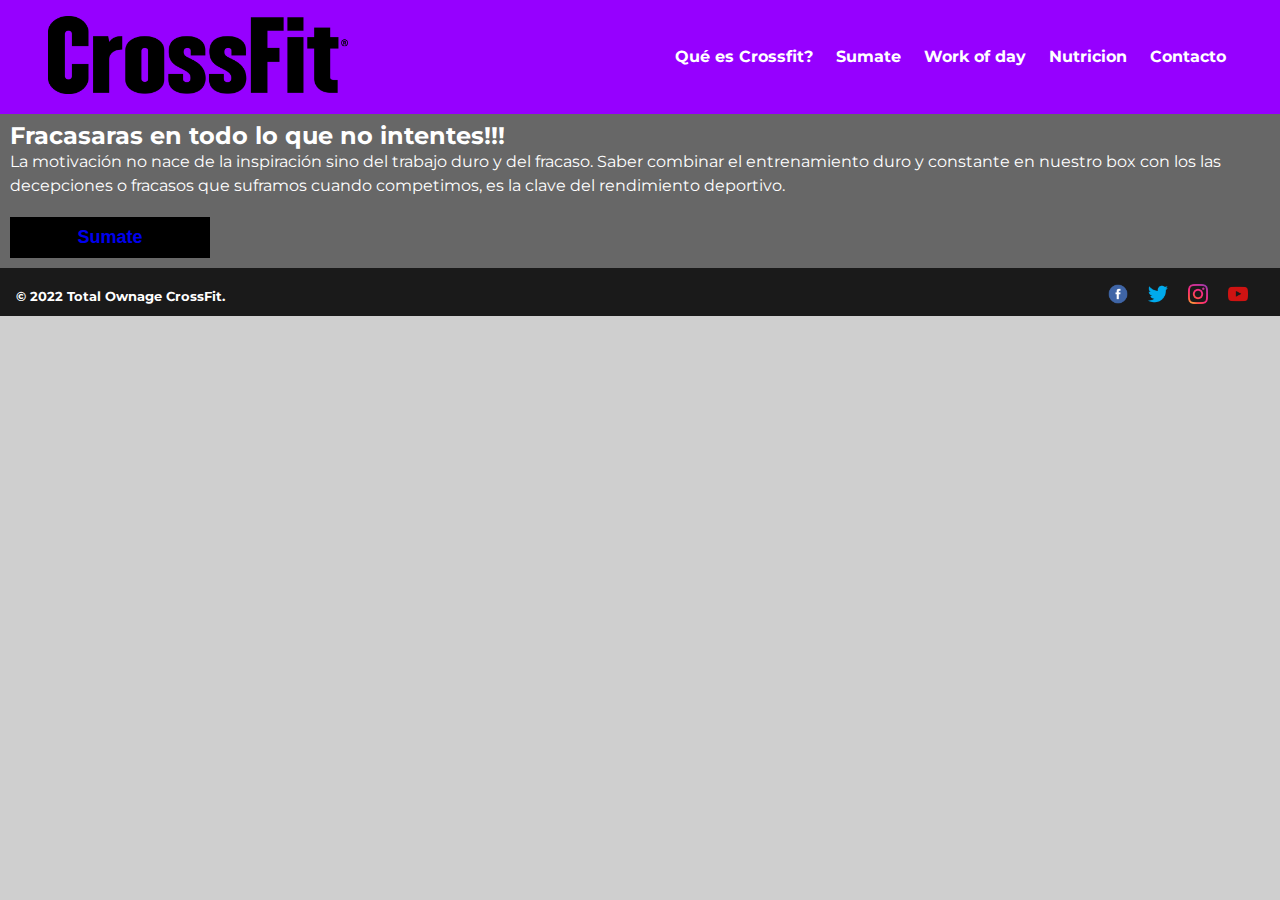
==== index.html @ 330c42ff "Primera version responsive" ====
<!DOCTYPE html>
<html lang="en">
<head>
    <meta charset="UTF-8"/>
    <meta http-equiv="X-UA-Compatible" content="IE=edge"/>
    <meta name="viewport" content="width=device-width, initial-scale=1.0"/>
    <title>Total Ownage - Crossfit</title>
    <link rel="shortcut icon" href="./images/favicon.png"/>
    <link rel="preconnect" href="https://fonts.googleapis.com"/>
    <link rel="preconnect" href="https://fonts.gstatic.com" crossorigin/>
    <link href="https://fonts.googleapis.com/css2?family=Bangers&family=Montserrat:wght@400;700&display=swap" rel="stylesheet"/>
    <link rel="stylesheet" href="./css/style.css"/>
</head>
<body>
    <!-- Comienzo de la cabecera del sitio -->    
    <header class="header">
        <div class= "header__content"> 
            <a href="./index.html"> <img src="./images/crossfit.png" alt="logo" width="300" height="78"></a>
            <nav>
                <ul class="content__nav">
                    <li><a href="./pages/info.html" class="nav__enlace">Qué es Crossfit?</a></li>
                    <li><a href="./pages/sumate.html" class="nav__enlace">Sumate</a></li>
                    <li><a href="./pages/wod.html" class="nav__enlace">Work of day</a></li>
                    <li><a href="./pages/nutricion.html" class="nav__enlace">Nutricion</a></li>
                    <li><a href="./pages/contacto.html" class="nav__enlace">Contacto</a></li>
                </ul>
            </nav>
        </div>
    </header>
    <!-- Comienzo del cuerpo del sitio -->     
    <main class="main">
        <section class="index">
            <article>
                <video autoplay muted loop class="index__video">
                    <source src="./images/fraser_focus.webm" type="video/webm">
                </video>
            </article>
            <article class="index__text">
                <h2>Fracasaras en todo lo que no intentes!!!</h2>
                <p>La motivación no nace de la inspiración sino del trabajo duro y del fracaso. Saber combinar el entrenamiento duro y constante en nuestro box con los las decepciones o fracasos que suframos cuando competimos, es la clave del rendimiento deportivo.</p>
                <br/>
                <button class="index__text--boton"><a href="./pages/sumate.html">Sumate</a></button>
            </article>
        </section>
    </main>
    <!-- Comienzo del pie de sitio -->    
    <footer class="footer">
        <section class="footer__redes"> 
            <h5>© 2022 Total Ownage CrossFit.</h5>
            <div>
                <a href="https://www.facebook.com/crossfit">
                <img src="./images/facebook.png" width="20" height="20" alt="facebook" class="redes__icons"/></a>
                <a href="https://twitter.com/CrossFit">
                <img src="./images/twitter.png" width="20" height="20" alt="twitter" class="redes__icons"/></a>
                <a href="https://www.instagram.com/crossfit/">
                <img src="./images/instagram.png" width="20" height="20" alt="instagram" class="redes__icons"/></a>
                <a href="https://www.youtube.com/channel/UCtcQ6TPwXAYgZ1Mcl3M1vng">
                <img src="./images/youtube.png" width="20" height="20" alt="youtube" class="redes__icons"/></a>
            </div>
        </section>
    </footer>
</body>
</html>
---- css/style.css ----
* {
    padding: 0;
    margin: 0;
    box-sizing: border-box;
}

html {
    font-family: 'Bangers', cursive;
    font-family: 'Montserrat', sans-serif;
    scroll-behavior: smooth;
}

body {
    background-color: #cfcfcf;
    display: grid;
    grid-template-areas:
    'header header header'
    'main main main'
    'footer footer footer';
}

a {
    text-decoration: none;
}

p {
    line-height: 1.5;
}

ul {
    list-style-type: none;
}

h1 {
    font-size: 2.5rem;
    text-align: center;
    color: #1a1a1a;
}

.header {
    grid-area: header;
    background-color: #9600ff; 
    padding: 1rem 3rem;
    position: sticky;
    top: 0;
    z-index: 1;
}

.header__content {
    display: flex;
    justify-content: space-between;
    align-items: center;
    justify-items: center;
}

.content__nav {
    display: flex;
    gap: 10px;
}

.nav__enlace {
    color: #fff;
    font-weight: bold;
    padding: 0.4rem;
}

.nav__enlace:hover {
    background: #00ff00;
    color: #1a1a1a;
    transition: color 0.4s ease;
}

.main {
    grid-area: main;
}

.footer {
    grid-area: footer;
    background-color: #1a1a1a;
    color: #fff;
    height: 3rem;
    padding: 1rem;
}

.footer__redes {
    display: flex;
    justify-content: space-between;
    align-items: center;
}

.redes__icons {
    margin-right: 1rem;
}

/* index.html */
.index {
    display: flex;
    justify-content: center;
    position: relative;
}

.index__video {
    width: auto;
    max-width: auto;
    height: auto;
}

.index__text {
    position: absolute;
    bottom: 0;
    background: rgba(0, 0, 0, 0.5);
    color: #fff;
    width: 100%;
    padding: 10px;
}

.index__text--boton {
    width: 200px;
    font-size: 18px;
    font-weight: bold;
    padding: 10px;
    border: none;
    background: #000;
}

.index__text--boton:hover {
    background: #ddd;
    color: #000;
}

/* sumate.html */
.sumate {
    width: auto;
    max-width: auto;
    height: auto;
    background-image: url(../images/snatch.jpg);
    background-size: cover;
    padding: 10rem 5rem;
    display: flex;
    justify-content: center;
}

.sumate__box {
    max-width: 700px;
    width: 100%;
    color: #1a1a1a;
    font-weight: bold;
    font-size: medium;
    text-align: center;
    background-color: #cfcfcf;
    opacity: 0.8;
    border: 2px solid #9600ff; 
    border-radius: 2rem;
}

.box__title {
    font-size: 25px;
    font-weight: bold;
    padding: 1rem;
}

.box__form {
    width: 50%;
    background: #afafaf;
    padding: 5px;
    border-radius: 4px;
    margin-bottom: 10px;
    border: 1px solid #9600ff;
    font-size: 18px;
}

.box__contanos {
    width: 70%;
    height: 200px;
    padding: 12px 20px;
    box-sizing: border-box;
    border: 2px solid #9600ff;
    border-radius: 10px;
    background-color: #afafaf;
    font-size: 16px;
    resize: none;
}

.box__boton {
    width: 20%;
    border: none;
    border-radius: 6px;
    padding: 12px;
    font-size: 14px;
    font-weight: bold;
    cursor: pointer;
    margin: 1rem;
}

.box__boton:hover {
    background-color: #00ff00;
    box-shadow: 0 0.1rem 0.4rem rgba(0, 0, 0, 0.4);
}

/* contacto.html */
.contacto {
    width: auto;
    max-width: auto;
    height: auto;
    background-image: url(../images/mybox.jpg);
    background-size: cover;
    background-repeat: no-repeat;
    padding: 10rem 5rem;
    display: flex;
    justify-content: center;
}

.contacto__box {
    max-width: 700px;
    width: 100%;
    color: #1a1a1a;
    font-weight: bold;
    font-size: medium;
    text-align: center;
    background-color: #cfcfcf;
    opacity: 0.8;
    border: 2px solid #9600ff; 
    border-radius: 2rem;
}

.contacto__coments {
    width: 70%;
    height: 200px;
    padding: 12px 20px;
    box-sizing: border-box;
    border: 2px solid #9600ff;
    border-radius: 10px;
    background-color: #afafaf;
    font-size: 16px;
    resize: none;
}

.contacto__boton {
    width: 20%;
    border: none;
    border-radius: 6px;
    padding: 12px;
    font-size: 14px;
    font-weight: bold;
    cursor: pointer;
    margin: 1rem;
}

.contacto__boton:hover {
    background-color: #00ff00;
    box-shadow: 0 0.1rem 0.4rem rgba(0, 0, 0, 0.4);
}

/* wod.html */
.wod__table {
    width: 50%;
    border-collapse: collapse;
    margin: 0 auto;
    border: 2px solid black;
}

.wod__table th, td {
    border: solid 1px #eee;
    padding: 5px;
    text-align: center
}

.wod__table th {
    background-color: #00ff00;
    color: #eee;
}

.wod__table tr:nth-child(even){
    background-color: #eee;
}

.wod__table tr:hover {
    background-color: #aaa;
    cursor: pointer;
}

.wod__table td a:link {
    text-decoration: none;
    color: #1a1a1a;
}

.wod__table td a:visited {
    color: #1a1a1a;
}

.wod__table td a:hover {
    color: #00ff00;
    transition: color 0.4s ease;
}

.wod__table td a:active {
    color: #9600ff; 
    background-color: #00ff00;
    font-weight: bold;
}

.wod__container {
    margin: 1rem 0rem;
    display: grid;
    grid-template-columns: repeat(2, 1fr);
    align-items: center;
    justify-items: center;
    gap: 10px;
}

.container__ejercicio {
    width: 660px;
    transition: box-shadow 0.3s ease;
    background-color: #eee;
    color: #1a1a1a;
    font-size: large;
    font-weight: bold;
    text-align: center;
    border-radius: 1rem;
    cursor: pointer;
}

.container__ejercicio:hover {
    box-shadow: 0 0.1rem 0.4rem rgba(0, 0, 0, 0.4);
}

/* info.html */
.info__content {
    display: grid;
    grid-template-columns: repeat(2, 1fr);
    align-items: center;
    justify-items: center;
    margin: 1rem 0rem;
}

.info__content--text {
    margin: 1rem;
    padding: 1rem;
    border: 2px solid #9600ff;
    border-radius: 20px;
    align-content: center;
    background-color: #afafaf;
}

/* nutricion.html */
.nutricion__content {
    display: grid;
    grid-template-columns: repeat(3, 1fr);
    align-items: center;
    justify-items: center;
    margin: 1rem 0rem;
}

.nutricion__content--text {
    margin: 1rem;
    padding: 1rem;
    border: 2px solid #9600ff;
    border-radius: 20px;
    background-color: #afafaf;
}

/* Responsive */

@media (max-width: 1440px) {
    .index__video {
        max-width: 1440px;
    }

    .nutricion__content {
        grid-template-columns: repeat(1, 1fr);
    }

}

@media (max-width: 768px) {
    ul {
        list-style-type: disc;
    }

    .content__nav {
        display: contents;
    }

    .nav__enlace {
        padding: 1px;
    }

    .nav__enlace:hover {
        padding: 1px;
    }

    .index__video {
        max-width: 768px;
    }

    .index__text {
        display: grid;
        grid-template-columns: repeat(1, 1fr);
        align-items: center;
        justify-items: center;
    }

    .index__text h2 {
        font-size: 1.3rem;
    }

    .index__text--boton {
        width: 150px;
        font-size: 15px;
    }

    .wod__container {
        grid-template-columns: repeat(1, 1fr);
    }

    .info__content {
        grid-template-columns: repeat(1, 1fr);
    }  
}

@media (max-width: 425px) {
    h1 {
        font-size: 1.5rem;
    }

    .header__content {
        display: grid;
        grid-template-columns: repeat(2, 1fr);
        align-items: center;
        justify-items: center;
        gap: 80px;
    }

    .header__content img {
        width: 160px;
        height: 41px;
    }

    .nav__enlace {
        font-size: 13px;
    }

    .index__video {
        max-width: 425px;
    }

    .index__text {
        display: grid;
        grid-template-columns: repeat(1, 1fr);
        align-items: center;
        justify-items: center;
    }

    .index__text h2 {
        font-size: 1rem;
    }

    .index__text p {
        display: none;
    }

    .index__text--boton {
        width: 70px;
        font-size: 12px;
        padding: 6px;
    }

    .footer__redes h5 {
        font-size: 10px;
    }

    .container__ejercicio img, iframe {
        width: 380px;
        height: 300px;
    }

    .container__ejercicio {
        width: 400px;
    }

    .nutricion__content img {
        width: 380px;
        height: 300px;
    }

    .sumate {
        padding: 5rem 5rem;
    }

    .sumate__box {
        font-size: small;  
    }
    
    .box__title {
        font-size: 20px;
        font-weight: bold;
        padding: 1rem;
    }
    
    .box__form {
        width: 60%;
        padding: 5px;
        border-radius: 4px;
        margin-bottom: 10px;
        font-size: 10px;
    }
    
    .box__contanos {
        width: 90%;
        height: 60px;
        padding: 20px;
        font-size: 12px;
    }
    
    .box__boton {
        width: 30%;
    }

    .contacto {
        padding: 5rem 5rem;
    }

    .contacto__box {
        font-size: small;
    }
    
    .contacto__coments {
        width: 90%;
        height: 200px;
        font-size: 12px;
    }
    
    .contacto__boton {
        width: 30%;
    } 
}

@media (max-width: 320px) {
    h1 {
        font-size: 1rem;
    }

    .header__content {
        display: grid;
        grid-template-columns: repeat(2, 1fr);
        justify-items: center;
    }

    .header__content img {
        width: 100px;
        height: 26px;
    }

    .nav__enlace {
        font-size: 11px;
    }

    .index__video {
        max-width: 320px;
    }

    .index__text {
        display: grid;
        grid-template-columns: repeat(1, 1fr);
        align-items: center;
        justify-items: center;
    }

    .index__text h2 {
        font-size: 0.8rem;
    }

    .index__text--boton {
        width: 70px;
        font-size: 12px;
        padding: 6px;
    }

    .footer__redes h5 {
        font-size: 8px;
    }

    .footer__redes img {
        width: 12px;
        height: 12px;
    }

    .redes__icons {
        margin-right: 0.5rem;
    }

    .info__content iframe {
        width: 300px;
        height: 225px;
    }

    .container__ejercicio img, iframe {
        width: 290px;
        height: 217px;
    }

    .container__ejercicio {
        width: 305px;
    }

    .nutricion__content img {
        width: 290px;
        height: 217px;
    }

    .sumate {
        padding: 3rem 5rem;
    }

    .sumate__box {
        font-weight: bold;
        font-size: x-small;
        border-radius: 2rem;
        padding: 0px 25px;
    }
    
    .box__title {
        font-size: 15px;
        font-weight: bold;
        padding: 1rem;
    }
    
    .box__form {
        width: 100%;
        font-size: 10px;
    }
    
    .box__contanos {
        width: 90%;
        height: 80px;
        padding: 20px;
        font-size: 12px;
    }
    
    .box__boton {
        width: 60%;
    }

    .contacto {
        padding: 3rem 5rem;
    }

    .contacto__box {
        font-weight: bold;
        font-size: x-small;
        border-radius: 2rem;
        padding: 0px 20px;
    }
    
    .contacto__boton {
        width: 60%;
    } 
}
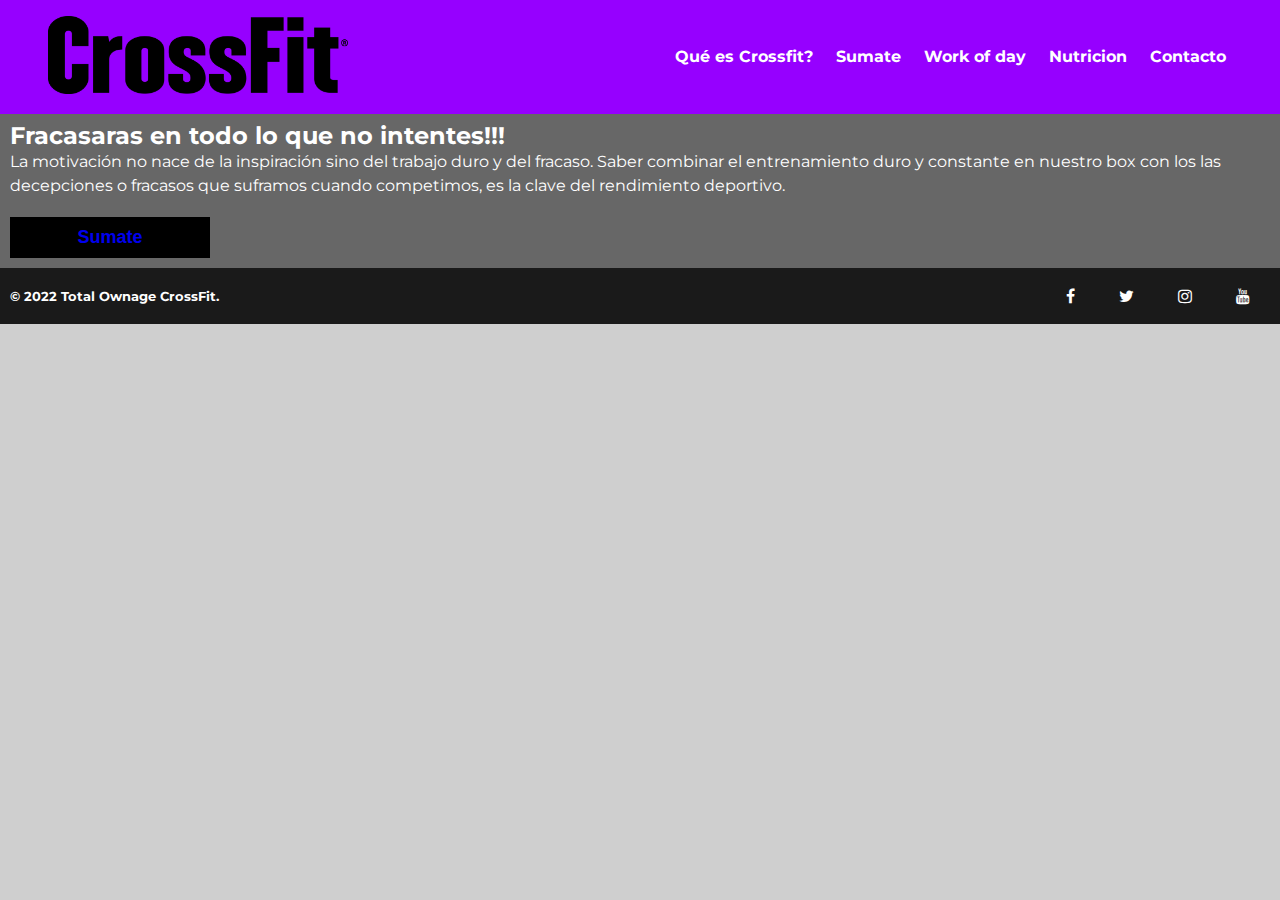
==== commit 0a01d623: "Agregando animaciones" ====
--- a/index.html
+++ b/index.html
@@ -10,6 +10,7 @@
     <link rel="preconnect" href="https://fonts.gstatic.com" crossorigin/>
     <link href="https://fonts.googleapis.com/css2?family=Bangers&family=Montserrat:wght@400;700&display=swap" rel="stylesheet"/>
     <link rel="stylesheet" href="./css/style.css"/>
+    <link rel="stylesheet" href="https://stackpath.bootstrapcdn.com/font-awesome/4.7.0/css/font-awesome.min.css"/>
 </head>
 <body>
     <!-- Comienzo de la cabecera del sitio -->    
@@ -49,13 +50,13 @@
             <h5>© 2022 Total Ownage CrossFit.</h5>
             <div>
                 <a href="https://www.facebook.com/crossfit">
-                <img src="./images/facebook.png" width="20" height="20" alt="facebook" class="redes__icons"/></a>
+                <i class="fa fa-facebook fa-1x redes__icons"></i></a>
                 <a href="https://twitter.com/CrossFit">
-                <img src="./images/twitter.png" width="20" height="20" alt="twitter" class="redes__icons"/></a>
+                <i class="fa fa-twitter fa-1x redes__icons"></i></a>
                 <a href="https://www.instagram.com/crossfit/">
-                <img src="./images/instagram.png" width="20" height="20" alt="instagram" class="redes__icons"/></a>
+                <i class="fa fa-instagram fa-1x redes__icons"></i></a>
                 <a href="https://www.youtube.com/channel/UCtcQ6TPwXAYgZ1Mcl3M1vng">
-                <img src="./images/youtube.png" width="20" height="20" alt="youtube" class="redes__icons"/></a>
+                <i class="fa fa-youtube fa-1x redes__icons"></i></a>
             </div>
         </section>
     </footer>
--- a/css/style.css
+++ b/css/style.css
@@ -78,18 +78,42 @@
     grid-area: footer;
     background-color: #1a1a1a;
     color: #fff;
-    height: 3rem;
-    padding: 1rem;
+    height: auto;
 }
 
 .footer__redes {
     display: flex;
     justify-content: space-between;
     align-items: center;
+    padding: 0 10px;
 }
 
 .redes__icons {
-    margin-right: 1rem;
+    padding: 20px;
+    animation: icon3d 200ms 10;
+    color: #fff;
+}
+
+.redes__icons:hover {
+    animation: icon3d 200ms infinite;
+}
+
+@keyframes icon3d {
+    0% {
+      text-shadow: 5px 4px rgba(244,67,54,1), -5px -6px rgba(33,150,243,1);
+    }
+    25% {
+      text-shadow: -5px -6px rgba(244,67,54,1), 5px 4px rgba(33,150,243,1);
+    }
+    50% {
+      text-shadow: 5px -4px rgba(244,67,54,1), -8px 4px rgba(33,150,243,1);
+    }
+    75% {
+      text-shadow: -8px -4px rgba(244,67,54,1), -5px -4px rgba(33,150,243,1);
+    }
+    100% {
+      text-shadow: -5px 0 rgba(244,67,54,1), 5px -4px rgba(33,150,243,1);
+    }
 }
 
 /* index.html */
@@ -369,7 +393,12 @@
     .nutricion__content {
         grid-template-columns: repeat(1, 1fr);
     }
-
+}
+
+@media (max-width: 1024px) {
+    .index__video {
+        max-width: 1024px;
+    }
 }
 
 @media (max-width: 768px) {
@@ -407,6 +436,10 @@
     .index__text--boton {
         width: 150px;
         font-size: 15px;
+    }
+
+    .redes__icons {
+        padding: 10px;
     }
 
     .wod__container {
@@ -469,6 +502,10 @@
         font-size: 10px;
     }
 
+    .redes__icons {
+        padding: 6px;
+    }
+
     .container__ejercicio img, iframe {
         width: 380px;
         height: 300px;
@@ -580,13 +617,8 @@
         font-size: 8px;
     }
 
-    .footer__redes img {
-        width: 12px;
-        height: 12px;
-    }
-
     .redes__icons {
-        margin-right: 0.5rem;
+        padding: 5px;
     }
 
     .info__content iframe {
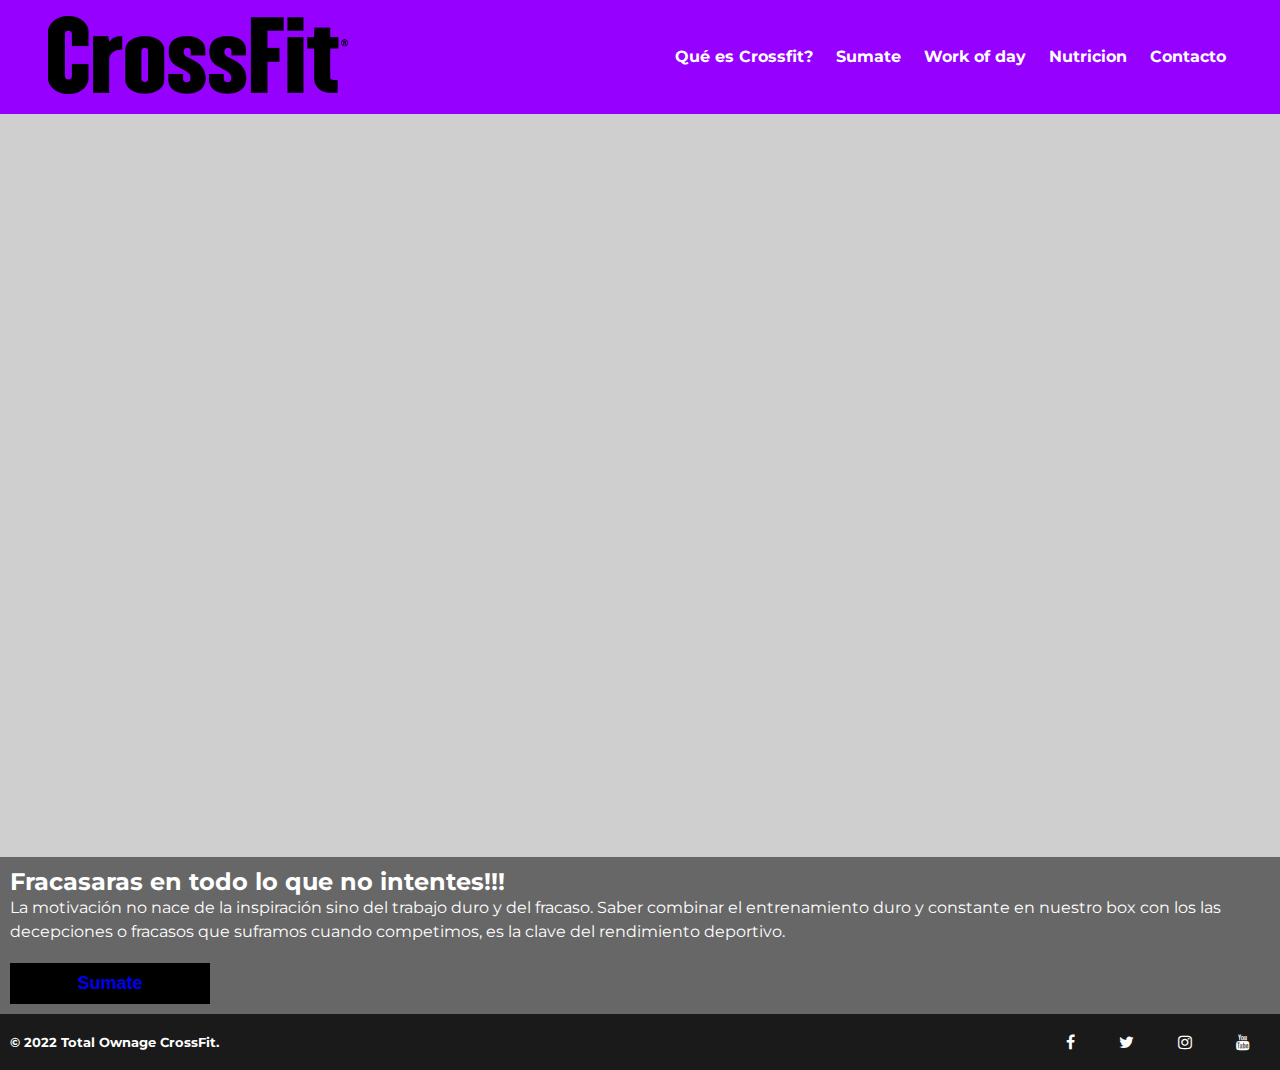
==== commit 0f718852: "Agregando animacion y Mejoras al Responsive" ====
--- a/index.html
+++ b/index.html
@@ -31,11 +31,11 @@
     <!-- Comienzo del cuerpo del sitio -->     
     <main class="main">
         <section class="index">
-            <article>
-                <video autoplay muted loop class="index__video">
+            <div class="index__video">
+                <video autoplay muted loop>
                     <source src="./images/fraser_focus.webm" type="video/webm">
                 </video>
-            </article>
+            </div>
             <article class="index__text">
                 <h2>Fracasaras en todo lo que no intentes!!!</h2>
                 <p>La motivación no nace de la inspiración sino del trabajo duro y del fracaso. Saber combinar el entrenamiento duro y constante en nuestro box con los las decepciones o fracasos que suframos cuando competimos, es la clave del rendimiento deportivo.</p>
--- a/css/style.css
+++ b/css/style.css
@@ -62,12 +62,14 @@
     color: #fff;
     font-weight: bold;
     padding: 0.4rem;
+    border-radius: 15px;
+    transition: background 0.6s ease;
 }
 
 .nav__enlace:hover {
     background: #00ff00;
     color: #1a1a1a;
-    transition: color 0.4s ease;
+    border-radius: 15px;
 }
 
 .main {
@@ -118,15 +120,28 @@
 
 /* index.html */
 .index {
-    display: flex;
-    justify-content: center;
     position: relative;
+    height: 100vh;
 }
 
 .index__video {
-    width: auto;
-    max-width: auto;
-    height: auto;
+    position: absolute;
+    top: 0;
+    left: 0;
+    z-index: 0;
+    width: 100%;
+    height: 100%;
+    overflow: hidden;
+}
+
+.index__video video {
+    position: relative;
+    top: 50%;
+    left: 50%;
+    object-fit: cover;
+    width: 100%;
+    height: 100%;
+    transform: translate(-50%, -50%);
 }
 
 .index__text {
@@ -385,23 +400,22 @@
 
 /* Responsive */
 
-@media (max-width: 1440px) {
-    .index__video {
-        max-width: 1440px;
-    }
+@media (max-width: 1380px) {
 
     .nutricion__content {
         grid-template-columns: repeat(1, 1fr);
     }
-}
-
-@media (max-width: 1024px) {
-    .index__video {
-        max-width: 1024px;
-    }
-}
-
-@media (max-width: 768px) {
+
+    .wod__container {
+        grid-template-columns: repeat(1, 1fr);
+    }
+
+    .info__content {
+        grid-template-columns: repeat(1, 1fr);
+    }  
+}
+
+@media (max-width: 975px) {
     ul {
         list-style-type: disc;
     }
@@ -418,8 +432,8 @@
         padding: 1px;
     }
 
-    .index__video {
-        max-width: 768px;
+    .index {
+        height: 50vh;
     }
 
     .index__text {
@@ -438,20 +452,22 @@
         font-size: 15px;
     }
 
-    .redes__icons {
-        padding: 10px;
-    }
-
-    .wod__container {
-        grid-template-columns: repeat(1, 1fr);
-    }
-
-    .info__content {
-        grid-template-columns: repeat(1, 1fr);
-    }  
-}
-
-@media (max-width: 425px) {
+    .container__ejercicio img, iframe {
+        width: 500px;
+        height: 400px;
+    }
+
+    .container__ejercicio {
+        width: 520px;
+    }
+
+    .nutricion__content img {
+        width: 500px;
+        height: 400px;
+    }
+}
+
+@media (max-width: 570px) {
     h1 {
         font-size: 1.5rem;
     }
@@ -461,20 +477,16 @@
         grid-template-columns: repeat(2, 1fr);
         align-items: center;
         justify-items: center;
-        gap: 80px;
+        gap: 50px;
     }
 
     .header__content img {
-        width: 160px;
-        height: 41px;
+        width: 250px;
+        height: 65px;
     }
 
     .nav__enlace {
-        font-size: 13px;
-    }
-
-    .index__video {
-        max-width: 425px;
+        font-size: small;
     }
 
     .index__text {
@@ -488,36 +500,32 @@
         font-size: 1rem;
     }
 
-    .index__text p {
-        display: none;
-    }
-
     .index__text--boton {
-        width: 70px;
+        width: 100px;
+        font-size: 15px;
+        padding: 10px;
+    }
+
+    .footer__redes h5 {
         font-size: 12px;
-        padding: 6px;
-    }
-
-    .footer__redes h5 {
-        font-size: 10px;
     }
 
     .redes__icons {
-        padding: 6px;
+        padding: 10px;
     }
 
     .container__ejercicio img, iframe {
-        width: 380px;
-        height: 300px;
+        width: 450px;
+        height: 380px;
     }
 
     .container__ejercicio {
-        width: 400px;
+        width: 460px;
     }
 
     .nutricion__content img {
-        width: 380px;
-        height: 300px;
+        width: 450px;
+        height: 380px;
     }
 
     .sumate {
@@ -572,7 +580,39 @@
     } 
 }
 
-@media (max-width: 320px) {
+@media (max-width: 509px) {
+    .header__content img {
+        width: 200px;
+        height: 52px;
+    }
+}
+
+@media (max-width: 460px) {
+    .index__text p {
+        display: none;
+    }
+
+    .header__content img {
+        width: 150px;
+        height: 39px;
+    }
+
+    .container__ejercicio img, iframe {
+        width: 390px;
+        height: 310px;
+    }
+
+    .container__ejercicio {
+        width: 400px;
+    }
+
+    .nutricion__content img {
+        width: 390px;
+        height: 310px;
+    }
+}
+
+@media (max-width: 410px) {
     h1 {
         font-size: 1rem;
     }
@@ -581,6 +621,7 @@
         display: grid;
         grid-template-columns: repeat(2, 1fr);
         justify-items: center;
+        gap: 25px;
     }
 
     .header__content img {
@@ -592,8 +633,8 @@
         font-size: 11px;
     }
 
-    .index__video {
-        max-width: 320px;
+    .index {
+        height: 30vh;
     }
 
     .index__text {
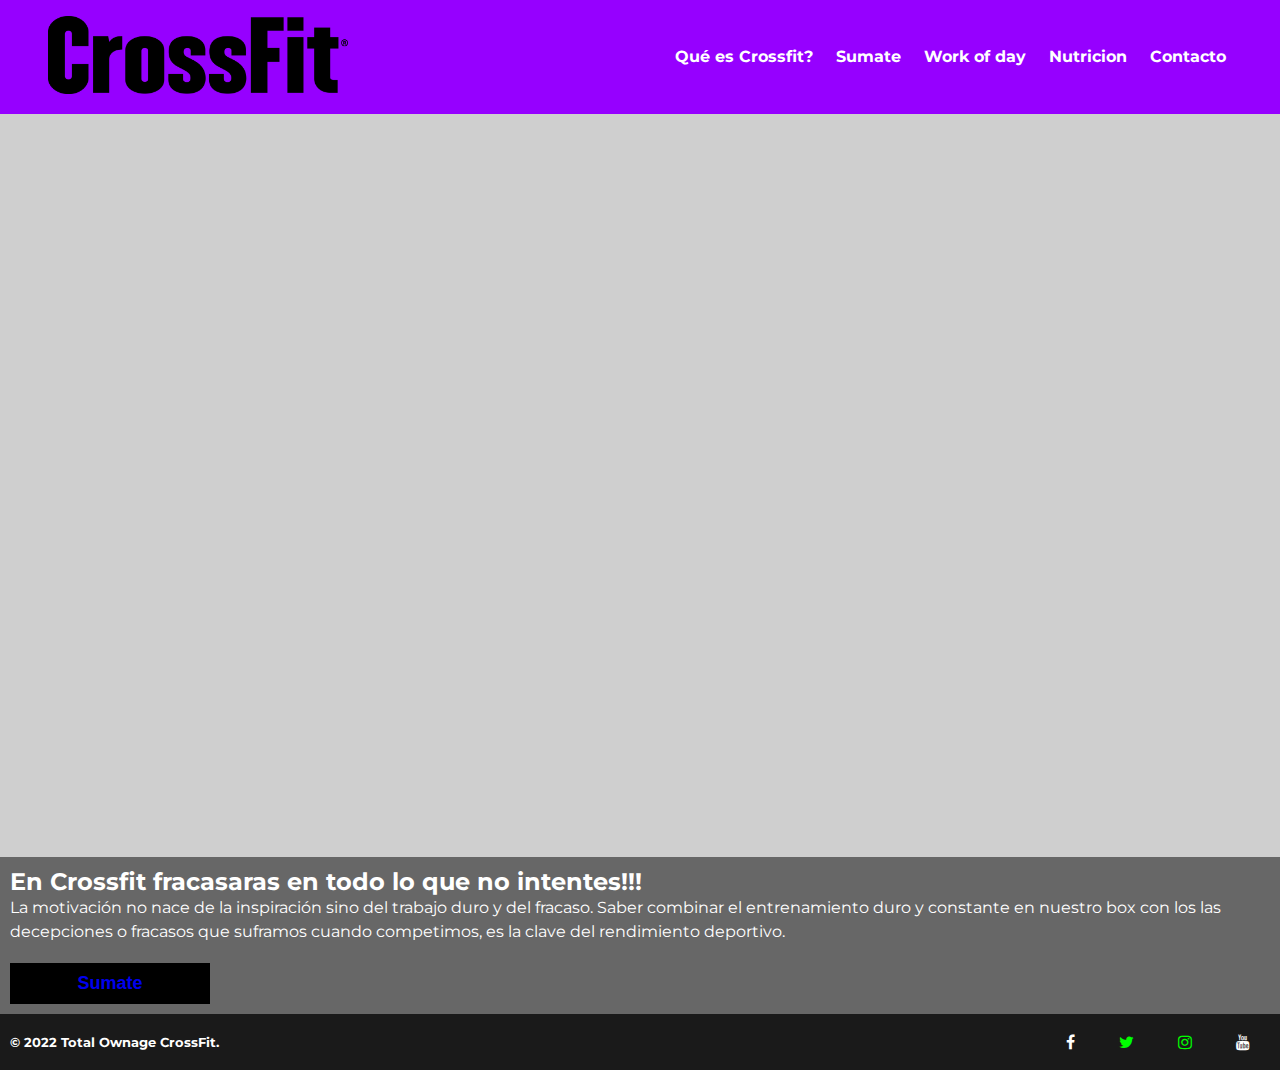
==== commit 95b618c3: "Agregando mejoras SEO, Extend, Mixin y Mapas" ====
--- a/index.html
+++ b/index.html
@@ -4,32 +4,34 @@
     <meta charset="UTF-8"/>
     <meta http-equiv="X-UA-Compatible" content="IE=edge"/>
     <meta name="viewport" content="width=device-width, initial-scale=1.0"/>
-    <title>Total Ownage - Crossfit</title>
-    <link rel="shortcut icon" href="./images/favicon.png"/>
+    <meta name="description" content="Box de Entrenamiento Crossfit para alto rendimiento">
+    <meta name="keywords" content="crossfit, entrenamiento, nutricion, vidasana, weightlifting, box">
+    <title>Total Ownage - Crossfit | Box de entrenamiento</title>
+    <link rel="shortcut icon" href="../images/favicon.png"/>
     <link rel="preconnect" href="https://fonts.googleapis.com"/>
     <link rel="preconnect" href="https://fonts.gstatic.com" crossorigin/>
     <link href="https://fonts.googleapis.com/css2?family=Bangers&family=Montserrat:wght@400;700&display=swap" rel="stylesheet"/>
+    <link rel="stylesheet" href="https://stackpath.bootstrapcdn.com/font-awesome/4.7.0/css/font-awesome.min.css"/>
     <link rel="stylesheet" href="./css/style.css"/>
-    <link rel="stylesheet" href="https://stackpath.bootstrapcdn.com/font-awesome/4.7.0/css/font-awesome.min.css"/>
 </head>
 <body>
     <!-- Comienzo de la cabecera del sitio -->    
     <header class="header">
         <div class= "header__content"> 
-            <a href="./index.html"> <img src="./images/crossfit.png" alt="logo" width="300" height="78"></a>
+            <a href="./index.html"> <img src="./images/crossfit.png" alt="logocrossfit" width="300" height="78"></a>
             <nav>
-                <ul class="content__nav">
-                    <li><a href="./pages/info.html" class="nav__enlace">Qué es Crossfit?</a></li>
-                    <li><a href="./pages/sumate.html" class="nav__enlace">Sumate</a></li>
-                    <li><a href="./pages/wod.html" class="nav__enlace">Work of day</a></li>
-                    <li><a href="./pages/nutricion.html" class="nav__enlace">Nutricion</a></li>
-                    <li><a href="./pages/contacto.html" class="nav__enlace">Contacto</a></li>
+                <ul class="header__content--nav">
+                    <li><a href="./pages/info.html">Qué es Crossfit?</a></li>
+                    <li><a href="./pages/sumate.html">Sumate</a></li>
+                    <li><a href="./pages/wod.html">Work of day</a></li>
+                    <li><a href="./pages/nutricion.html">Nutricion</a></li>
+                    <li><a href="./pages/contacto.html">Contacto</a></li>
                 </ul>
             </nav>
         </div>
     </header>
     <!-- Comienzo del cuerpo del sitio -->     
-    <main class="main">
+    <main>
         <section class="index">
             <div class="index__video">
                 <video autoplay muted loop>
@@ -37,7 +39,7 @@
                 </video>
             </div>
             <article class="index__text">
-                <h2>Fracasaras en todo lo que no intentes!!!</h2>
+                <h2>En Crossfit fracasaras en todo lo que no intentes!!!</h2>
                 <p>La motivación no nace de la inspiración sino del trabajo duro y del fracaso. Saber combinar el entrenamiento duro y constante en nuestro box con los las decepciones o fracasos que suframos cuando competimos, es la clave del rendimiento deportivo.</p>
                 <br/>
                 <button class="index__text--boton"><a href="./pages/sumate.html">Sumate</a></button>
@@ -50,13 +52,13 @@
             <h5>© 2022 Total Ownage CrossFit.</h5>
             <div>
                 <a href="https://www.facebook.com/crossfit">
-                <i class="fa fa-facebook fa-1x redes__icons"></i></a>
+                <i class="fa fa-facebook fa-1x footer__redes--facebook"></i></a>
                 <a href="https://twitter.com/CrossFit">
-                <i class="fa fa-twitter fa-1x redes__icons"></i></a>
+                <i class="fa fa-twitter fa-1x footer__redes--twitter"></i></a>
                 <a href="https://www.instagram.com/crossfit/">
-                <i class="fa fa-instagram fa-1x redes__icons"></i></a>
+                <i class="fa fa-instagram fa-1x footer__redes--instagram"></i></a>
                 <a href="https://www.youtube.com/channel/UCtcQ6TPwXAYgZ1Mcl3M1vng">
-                <i class="fa fa-youtube fa-1x redes__icons"></i></a>
+                <i class="fa fa-youtube fa-1x footer__redes--youtube"></i></a>
             </div>
         </section>
     </footer>
--- a/css/style.css
+++ b/css/style.css
@@ -1,185 +1,175 @@
 * {
-    padding: 0;
-    margin: 0;
-    box-sizing: border-box;
-}
+  padding: 0;
+  margin: 0;
+  box-sizing: border-box; }
 
 html {
-    font-family: 'Bangers', cursive;
-    font-family: 'Montserrat', sans-serif;
-    scroll-behavior: smooth;
-}
+  font-family: 'Bangers', cursive;
+  font-family: 'Montserrat', sans-serif;
+  scroll-behavior: smooth; }
 
 body {
-    background-color: #cfcfcf;
-    display: grid;
-    grid-template-areas:
-    'header header header'
-    'main main main'
-    'footer footer footer';
-}
+  background-color: #cfcfcf;
+  display: grid;
+  grid-template-areas: 'header header header'+ 'main main main'+ 'footer footer footer'; }
+  body main {
+    grid-area: main; }
 
 a {
-    text-decoration: none;
-}
+  text-decoration: none; }
 
 p {
-    line-height: 1.5;
-}
+  line-height: 1.5; }
 
 ul {
-    list-style-type: none;
-}
+  list-style-type: none; }
 
 h1 {
-    font-size: 2.5rem;
-    text-align: center;
-    color: #1a1a1a;
-}
+  font-size: 2.5rem;
+  text-align: center;
+  color: #1a1a1a; }
 
 .header {
-    grid-area: header;
-    background-color: #9600ff; 
-    padding: 1rem 3rem;
-    position: sticky;
-    top: 0;
-    z-index: 1;
-}
-
-.header__content {
+  grid-area: header;
+  background-color: #9600ff;
+  padding: 1rem 3rem;
+  position: sticky;
+  top: 0;
+  z-index: 1; }
+  .header__content {
     display: flex;
     justify-content: space-between;
     align-items: center;
-    justify-items: center;
-}
-
-.content__nav {
-    display: flex;
-    gap: 10px;
-}
-
-.nav__enlace {
-    color: #fff;
-    font-weight: bold;
-    padding: 0.4rem;
-    border-radius: 15px;
-    transition: background 0.6s ease;
-}
-
-.nav__enlace:hover {
-    background: #00ff00;
-    color: #1a1a1a;
-    border-radius: 15px;
-}
-
-.main {
-    grid-area: main;
-}
+    justify-items: center; }
+    .header__content--nav {
+      display: flex;
+      gap: 10px; }
+      .header__content--nav li a {
+        color: #fff;
+        font-weight: bold;
+        padding: 0.4rem;
+        border-radius: 15px;
+        transition: background 0.6s ease; }
+        .header__content--nav li a:hover {
+          background: #00ff00;
+          color: #1a1a1a;
+          border-radius: 15px; }
 
 .footer {
-    grid-area: footer;
-    background-color: #1a1a1a;
-    color: #fff;
-    height: auto;
-}
-
-.footer__redes {
+  grid-area: footer;
+  background-color: #1a1a1a;
+  color: #fff;
+  height: auto; }
+  .footer__redes {
     display: flex;
     justify-content: space-between;
     align-items: center;
-    padding: 0 10px;
-}
-
-.redes__icons {
-    padding: 20px;
-    animation: icon3d 200ms 10;
-    color: #fff;
-}
-
-.redes__icons:hover {
-    animation: icon3d 200ms infinite;
-}
+    padding: 0 10px; }
+
+.footer__redes--facebook {
+  padding: 20px;
+  animation: icon3d 200ms 10;
+  color: #fff; }
+  .footer__redes--facebook:hover {
+    animation: icon3d 200ms infinite; }
+
+.footer__redes--twitter {
+  padding: 20px;
+  animation: icon3d 200ms 10;
+  color: #00ff00; }
+  .footer__redes--twitter:hover {
+    animation: icon3d 200ms infinite; }
+
+.footer__redes--instagram {
+  padding: 20px;
+  animation: icon3d 200ms 10;
+  color: #00ff00; }
+  .footer__redes--instagram:hover {
+    animation: icon3d 200ms infinite; }
+
+.footer__redes--youtube {
+  padding: 20px;
+  animation: icon3d 200ms 10;
+  color: #fff; }
+  .footer__redes--youtube:hover {
+    animation: icon3d 200ms infinite; }
 
 @keyframes icon3d {
-    0% {
-      text-shadow: 5px 4px rgba(244,67,54,1), -5px -6px rgba(33,150,243,1);
-    }
-    25% {
-      text-shadow: -5px -6px rgba(244,67,54,1), 5px 4px rgba(33,150,243,1);
-    }
-    50% {
-      text-shadow: 5px -4px rgba(244,67,54,1), -8px 4px rgba(33,150,243,1);
-    }
-    75% {
-      text-shadow: -8px -4px rgba(244,67,54,1), -5px -4px rgba(33,150,243,1);
-    }
-    100% {
-      text-shadow: -5px 0 rgba(244,67,54,1), 5px -4px rgba(33,150,243,1);
-    }
-}
-
-/* index.html */
+  0% {
+    text-shadow: 5px 4px #f44336, -5px -6px #2196f3; }
+  25% {
+    text-shadow: -5px -6px #f44336, 5px 4px #2196f3; }
+  50% {
+    text-shadow: 5px -4px #f44336, -8px 4px #2196f3; }
+  75% {
+    text-shadow: -8px -4px #f44336, -5px -4px #2196f3; }
+  100% {
+    text-shadow: -5px 0 #f44336, 5px -4px #2196f3; } }
+
 .index {
-    position: relative;
-    height: 100vh;
-}
-
-.index__video {
+  position: relative;
+  height: 100vh; }
+  .index__video {
     position: absolute;
     top: 0;
     left: 0;
     z-index: 0;
     width: 100%;
     height: 100%;
-    overflow: hidden;
-}
-
-.index__video video {
-    position: relative;
-    top: 50%;
-    left: 50%;
-    object-fit: cover;
-    width: 100%;
-    height: 100%;
-    transform: translate(-50%, -50%);
-}
-
-.index__text {
+    overflow: hidden; }
+    .index__video video {
+      position: relative;
+      top: 50%;
+      left: 50%;
+      object-fit: cover;
+      width: 100%;
+      height: 100%;
+      transform: translate(-50%, -50%); }
+  .index__text {
     position: absolute;
     bottom: 0;
     background: rgba(0, 0, 0, 0.5);
     color: #fff;
     width: 100%;
-    padding: 10px;
-}
-
-.index__text--boton {
-    width: 200px;
-    font-size: 18px;
-    font-weight: bold;
-    padding: 10px;
-    border: none;
-    background: #000;
-}
-
-.index__text--boton:hover {
-    background: #ddd;
-    color: #000;
-}
-
-/* sumate.html */
+    padding: 10px; }
+    .index__text--boton {
+      width: 200px;
+      font-size: 18px;
+      font-weight: bold;
+      padding: 10px;
+      border: none;
+      background: #000; }
+      .index__text--boton:hover {
+        background: #eee;
+        color: #000; }
+
+.info__content {
+  display: grid;
+  grid-template-columns: repeat(2, 1fr);
+  align-items: center;
+  justify-items: center;
+  margin: 1rem 0rem; }
+  .info__content--text {
+    margin: 1rem;
+    padding: 1rem;
+    border: 2px solid #9600ff;
+    border-radius: 20px;
+    align-content: center;
+    background-color: #afafaf; }
+
 .sumate {
-    width: auto;
-    max-width: auto;
-    height: auto;
-    background-image: url(../images/snatch.jpg);
-    background-size: cover;
-    padding: 10rem 5rem;
-    display: flex;
-    justify-content: center;
-}
-
-.sumate__box {
+  width: auto;
+  max-width: auto;
+  height: auto;
+  background-image: url(../images/snatch.jpg);
+  background-size: cover;
+  background-repeat: no-repeat;
+  padding: 10rem 5rem;
+  display: flex;
+  justify-content: center; }
+  .sumate__box {
     max-width: 700px;
     width: 100%;
     color: #1a1a1a;
@@ -188,68 +178,120 @@
     text-align: center;
     background-color: #cfcfcf;
     opacity: 0.8;
-    border: 2px solid #9600ff; 
-    border-radius: 2rem;
-}
-
-.box__title {
-    font-size: 25px;
+    border: 2px solid #9600ff;
+    border-radius: 2rem; }
+    .sumate__box--title {
+      font-size: 25px;
+      font-weight: bold;
+      padding: 1rem; }
+    .sumate__box--form {
+      width: 50%;
+      background: #afafaf;
+      padding: 5px;
+      border-radius: 4px;
+      margin-bottom: 10px;
+      border: 1px solid #9600ff;
+      font-size: 18px; }
+    .sumate__box--contanos {
+      width: 70%;
+      height: 200px;
+      padding: 12px 20px;
+      box-sizing: border-box;
+      border: 2px solid #9600ff;
+      border-radius: 10px;
+      background-color: #afafaf;
+      font-size: 16px;
+      resize: none; }
+    .sumate__box--boton {
+      width: 20%;
+      border: none;
+      border-radius: 6px;
+      padding: 12px;
+      font-size: 14px;
+      font-weight: bold;
+      cursor: pointer;
+      margin: 1rem; }
+      .sumate__box--boton:hover {
+        background-color: #00ff00;
+        box-shadow: 0 0.1rem 0.4rem rgba(0, 0, 0, 0.4); }
+
+.wod__table {
+  width: 50%;
+  border-collapse: collapse;
+  margin: 0 auto;
+  border: 2px solid #000; }
+  .wod__table th, .wod__table td {
+    border: solid 1px #eee;
+    padding: 5px;
+    text-align: center; }
+  .wod__table th {
+    background-color: #00ff00;
+    color: #eee; }
+  .wod__table tr:nth-child(even) {
+    background-color: #eee; }
+  .wod__table tr:hover {
+    background-color: #aaa;
+    cursor: pointer; }
+  .wod__table td a:link {
+    text-decoration: none;
+    color: #1a1a1a; }
+  .wod__table td a:visited {
+    color: #1a1a1a; }
+  .wod__table td a:hover {
+    color: #00ff00;
+    transition: color 0.4s ease; }
+  .wod__table td a:active {
+    color: #9600ff;
+    background-color: #00ff00;
+    font-weight: bold; }
+
+.wod__container {
+  margin: 1rem 0rem;
+  display: grid;
+  grid-template-columns: repeat(2, 1fr);
+  align-items: center;
+  justify-items: center;
+  gap: 10px; }
+  .wod__container--ejercicio, .wod__container--ejercicio-viernes {
+    background-color: #fff;
+    color: #1a1a1a;
+    width: 660px;
+    transition: box-shadow 0.3s ease;
+    font-size: large;
     font-weight: bold;
+    text-align: center;
+    border-radius: 1rem;
+    cursor: pointer; }
+    .wod__container--ejercicio:hover, .wod__container--ejercicio-viernes:hover {
+      box-shadow: 0 0.1rem 0.4rem rgba(0, 0, 0, 0.4); }
+  .wod__container--ejercicio-viernes {
+    background-color: #9600ff;
+    color: #fff; }
+
+.nutricion__content {
+  display: grid;
+  grid-template-columns: repeat(3, 1fr);
+  align-items: center;
+  justify-items: center;
+  margin: 1rem 0rem; }
+  .nutricion__content--text {
+    margin: 1rem;
     padding: 1rem;
-}
-
-.box__form {
-    width: 50%;
-    background: #afafaf;
-    padding: 5px;
-    border-radius: 4px;
-    margin-bottom: 10px;
-    border: 1px solid #9600ff;
-    font-size: 18px;
-}
-
-.box__contanos {
-    width: 70%;
-    height: 200px;
-    padding: 12px 20px;
-    box-sizing: border-box;
     border: 2px solid #9600ff;
-    border-radius: 10px;
-    background-color: #afafaf;
-    font-size: 16px;
-    resize: none;
-}
-
-.box__boton {
-    width: 20%;
-    border: none;
-    border-radius: 6px;
-    padding: 12px;
-    font-size: 14px;
-    font-weight: bold;
-    cursor: pointer;
-    margin: 1rem;
-}
-
-.box__boton:hover {
-    background-color: #00ff00;
-    box-shadow: 0 0.1rem 0.4rem rgba(0, 0, 0, 0.4);
-}
-
-/* contacto.html */
+    border-radius: 20px;
+    background-color: #afafaf; }
+
 .contacto {
-    width: auto;
-    max-width: auto;
-    height: auto;
-    background-image: url(../images/mybox.jpg);
-    background-size: cover;
-    background-repeat: no-repeat;
-    padding: 10rem 5rem;
-    display: flex;
-    justify-content: center;
-}
-
-.contacto__box {
+  width: auto;
+  max-width: auto;
+  height: auto;
+  background-image: url(../images/mybox.jpg);
+  background-size: cover;
+  background-repeat: no-repeat;
+  padding: 10rem 5rem;
+  display: flex;
+  justify-content: center; }
+  .contacto__box {
     max-width: 700px;
     width: 100%;
     color: #1a1a1a;
@@ -258,474 +300,226 @@
     text-align: center;
     background-color: #cfcfcf;
     opacity: 0.8;
-    border: 2px solid #9600ff; 
-    border-radius: 2rem;
-}
-
-.contacto__coments {
-    width: 70%;
-    height: 200px;
-    padding: 12px 20px;
-    box-sizing: border-box;
     border: 2px solid #9600ff;
-    border-radius: 10px;
-    background-color: #afafaf;
-    font-size: 16px;
-    resize: none;
-}
-
-.contacto__boton {
-    width: 20%;
-    border: none;
-    border-radius: 6px;
-    padding: 12px;
-    font-size: 14px;
-    font-weight: bold;
-    cursor: pointer;
-    margin: 1rem;
-}
-
-.contacto__boton:hover {
-    background-color: #00ff00;
-    box-shadow: 0 0.1rem 0.4rem rgba(0, 0, 0, 0.4);
-}
-
-/* wod.html */
-.wod__table {
-    width: 50%;
-    border-collapse: collapse;
-    margin: 0 auto;
-    border: 2px solid black;
-}
-
-.wod__table th, td {
-    border: solid 1px #eee;
-    padding: 5px;
-    text-align: center
-}
-
-.wod__table th {
-    background-color: #00ff00;
-    color: #eee;
-}
-
-.wod__table tr:nth-child(even){
-    background-color: #eee;
-}
-
-.wod__table tr:hover {
-    background-color: #aaa;
-    cursor: pointer;
-}
-
-.wod__table td a:link {
-    text-decoration: none;
-    color: #1a1a1a;
-}
-
-.wod__table td a:visited {
-    color: #1a1a1a;
-}
-
-.wod__table td a:hover {
-    color: #00ff00;
-    transition: color 0.4s ease;
-}
-
-.wod__table td a:active {
-    color: #9600ff; 
-    background-color: #00ff00;
-    font-weight: bold;
-}
-
-.wod__container {
-    margin: 1rem 0rem;
+    border-radius: 2rem; }
+    .contacto__box--coments {
+      width: 70%;
+      height: 200px;
+      padding: 12px 20px;
+      box-sizing: border-box;
+      border: 2px solid #9600ff;
+      border-radius: 10px;
+      background-color: #afafaf;
+      font-size: 16px;
+      resize: none; }
+    .contacto__box--boton {
+      width: 20%;
+      border: none;
+      border-radius: 6px;
+      padding: 12px;
+      font-size: 14px;
+      font-weight: bold;
+      cursor: pointer;
+      margin: 1rem; }
+      .contacto__box--boton:hover {
+        background-color: #00ff00;
+        box-shadow: 0 0.1rem 0.4rem rgba(0, 0, 0, 0.4); }
+
+@media (max-width: 1380px) {
+  .nutricion__content {
+    grid-template-columns: repeat(1, 1fr); }
+  .wod__container {
+    grid-template-columns: repeat(1, 1fr); }
+  .info__content {
+    grid-template-columns: repeat(1, 1fr); } }
+
+@media (max-width: 975px) {
+  ul {
+    list-style-type: disc; }
+  .header__content--nav {
+    display: contents; }
+    .header__content--nav li a {
+      padding: 1px; }
+      .header__content--nav li a:hover {
+        padding: 1px; }
+  .index {
+    height: 50vh; }
+    .index__text {
+      display: grid;
+      grid-template-columns: repeat(1, 1fr);
+      align-items: center;
+      justify-items: center; }
+      .index__text h2 {
+        font-size: 1.3rem; }
+      .index__text--boton {
+        width: 150px;
+        font-size: 15px; }
+  .wod__container--ejercicio, .wod__container--ejercicio-viernes {
+    width: 520px; }
+    .wod__container--ejercicio img, .wod__container--ejercicio-viernes img, .wod__container--ejercicio iframe, .wod__container--ejercicio-viernes iframe {
+      width: 500px;
+      height: 400px; }
+  .nutricion__content img {
+    width: 500px;
+    height: 400px; } }
+
+@media (max-width: 570px) {
+  h1 {
+    font-size: 1.5rem; }
+  .header__content {
     display: grid;
     grid-template-columns: repeat(2, 1fr);
     align-items: center;
     justify-items: center;
-    gap: 10px;
-}
-
-.container__ejercicio {
-    width: 660px;
-    transition: box-shadow 0.3s ease;
-    background-color: #eee;
-    color: #1a1a1a;
-    font-size: large;
-    font-weight: bold;
-    text-align: center;
-    border-radius: 1rem;
-    cursor: pointer;
-}
-
-.container__ejercicio:hover {
-    box-shadow: 0 0.1rem 0.4rem rgba(0, 0, 0, 0.4);
-}
-
-/* info.html */
-.info__content {
+    gap: 50px; }
+    .header__content img {
+      width: 250px;
+      height: 65px; }
+    .header__contentnav li a {
+      font-size: small; }
+  .index__text {
     display: grid;
-    grid-template-columns: repeat(2, 1fr);
+    grid-template-columns: repeat(1, 1fr);
     align-items: center;
-    justify-items: center;
-    margin: 1rem 0rem;
-}
-
-.info__content--text {
-    margin: 1rem;
-    padding: 1rem;
-    border: 2px solid #9600ff;
-    border-radius: 20px;
-    align-content: center;
-    background-color: #afafaf;
-}
-
-/* nutricion.html */
-.nutricion__content {
-    display: grid;
-    grid-template-columns: repeat(3, 1fr);
-    align-items: center;
-    justify-items: center;
-    margin: 1rem 0rem;
-}
-
-.nutricion__content--text {
-    margin: 1rem;
-    padding: 1rem;
-    border: 2px solid #9600ff;
-    border-radius: 20px;
-    background-color: #afafaf;
-}
-
-/* Responsive */
-
-@media (max-width: 1380px) {
-
-    .nutricion__content {
-        grid-template-columns: repeat(1, 1fr);
-    }
-
-    .wod__container {
-        grid-template-columns: repeat(1, 1fr);
-    }
-
-    .info__content {
-        grid-template-columns: repeat(1, 1fr);
-    }  
-}
-
-@media (max-width: 975px) {
-    ul {
-        list-style-type: disc;
-    }
-
-    .content__nav {
-        display: contents;
-    }
-
-    .nav__enlace {
-        padding: 1px;
-    }
-
-    .nav__enlace:hover {
-        padding: 1px;
-    }
-
-    .index {
-        height: 50vh;
-    }
-
-    .index__text {
-        display: grid;
-        grid-template-columns: repeat(1, 1fr);
-        align-items: center;
-        justify-items: center;
-    }
-
+    justify-items: center; }
     .index__text h2 {
-        font-size: 1.3rem;
-    }
-
+      font-size: 1rem; }
     .index__text--boton {
-        width: 150px;
-        font-size: 15px;
-    }
-
-    .container__ejercicio img, iframe {
-        width: 500px;
-        height: 400px;
-    }
-
-    .container__ejercicio {
-        width: 520px;
-    }
-
-    .nutricion__content img {
-        width: 500px;
-        height: 400px;
-    }
-}
-
-@media (max-width: 570px) {
-    h1 {
-        font-size: 1.5rem;
-    }
-
-    .header__content {
-        display: grid;
-        grid-template-columns: repeat(2, 1fr);
-        align-items: center;
-        justify-items: center;
-        gap: 50px;
-    }
-
-    .header__content img {
-        width: 250px;
-        height: 65px;
-    }
-
-    .nav__enlace {
-        font-size: small;
-    }
-
-    .index__text {
-        display: grid;
-        grid-template-columns: repeat(1, 1fr);
-        align-items: center;
-        justify-items: center;
-    }
-
-    .index__text h2 {
-        font-size: 1rem;
-    }
-
-    .index__text--boton {
-        width: 100px;
-        font-size: 15px;
-        padding: 10px;
-    }
-
-    .footer__redes h5 {
-        font-size: 12px;
-    }
-
-    .redes__icons {
-        padding: 10px;
-    }
-
-    .container__ejercicio img, iframe {
-        width: 450px;
-        height: 380px;
-    }
-
-    .container__ejercicio {
-        width: 460px;
-    }
-
-    .nutricion__content img {
-        width: 450px;
-        height: 380px;
-    }
-
-    .sumate {
-        padding: 5rem 5rem;
-    }
-
+      width: 100px;
+      font-size: 15px;
+      padding: 10px; }
+  .footer__redes h5 {
+    font-size: 12px; }
+  .footer__redes div i {
+    padding: 10px; }
+  .wod__container--ejercicio, .wod__container--ejercicio-viernes {
+    width: 460px; }
+    .wod__container--ejercicio img, .wod__container--ejercicio-viernes img, .wod__container--ejercicio iframe, .wod__container--ejercicio-viernes iframe {
+      width: 450px;
+      height: 380px; }
+  .nutricion__content img {
+    width: 450px;
+    height: 380px; }
+  .sumate {
+    padding: 5rem 5rem; }
     .sumate__box {
-        font-size: small;  
-    }
-    
-    .box__title {
+      font-size: small; }
+      .sumate__box--title {
         font-size: 20px;
         font-weight: bold;
-        padding: 1rem;
-    }
-    
-    .box__form {
+        padding: 1rem; }
+      .sumate__box--form {
         width: 60%;
         padding: 5px;
         border-radius: 4px;
         margin-bottom: 10px;
-        font-size: 10px;
-    }
-    
-    .box__contanos {
+        font-size: 10px; }
+      .sumate__box--contanos {
         width: 90%;
         height: 60px;
         padding: 20px;
-        font-size: 12px;
-    }
-    
-    .box__boton {
-        width: 30%;
-    }
-
-    .contacto {
-        padding: 5rem 5rem;
-    }
-
+        font-size: 12px; }
+      .sumate__box--boton {
+        width: 30%; }
+  .contacto {
+    padding: 5rem 5rem; }
     .contacto__box {
-        font-size: small;
-    }
-    
-    .contacto__coments {
+      font-size: small; }
+      .contacto__box--coments {
         width: 90%;
         height: 200px;
-        font-size: 12px;
-    }
-    
-    .contacto__boton {
-        width: 30%;
-    } 
-}
+        font-size: 12px; }
+      .contacto__box--boton {
+        width: 30%; } }
 
 @media (max-width: 509px) {
+  .header__content img {
+    width: 200px;
+    height: 52px; } }
+
+@media (max-width: 460px) {
+  .index__text p {
+    display: none; }
+  .header__content img {
+    width: 150px;
+    height: 39px; }
+  .wod__container--ejercicio, .wod__container--ejercicio-viernes {
+    width: 400px; }
+    .wod__container--ejercicio img, .wod__container--ejercicio-viernes img, .wod__container--ejercicio iframe, .wod__container--ejercicio-viernes iframe {
+      width: 390px;
+      height: 310px; }
+  .nutricion__content img {
+    width: 390px;
+    height: 310px; } }
+
+@media (max-width: 410px) {
+  h1 {
+    font-size: 1rem; }
+  .header__content {
+    display: grid;
+    grid-template-columns: repeat(2, 1fr);
+    justify-items: center;
+    gap: 25px; }
     .header__content img {
-        width: 200px;
-        height: 52px;
-    }
-}
-
-@media (max-width: 460px) {
-    .index__text p {
-        display: none;
-    }
-
-    .header__content img {
-        width: 150px;
-        height: 39px;
-    }
-
-    .container__ejercicio img, iframe {
-        width: 390px;
-        height: 310px;
-    }
-
-    .container__ejercicio {
-        width: 400px;
-    }
-
-    .nutricion__content img {
-        width: 390px;
-        height: 310px;
-    }
-}
-
-@media (max-width: 410px) {
-    h1 {
-        font-size: 1rem;
-    }
-
-    .header__content {
-        display: grid;
-        grid-template-columns: repeat(2, 1fr);
-        justify-items: center;
-        gap: 25px;
-    }
-
-    .header__content img {
-        width: 100px;
-        height: 26px;
-    }
-
-    .nav__enlace {
-        font-size: 11px;
-    }
-
-    .index {
-        height: 30vh;
-    }
-
+      width: 100px;
+      height: 26px; }
+    .header__content--nav li a {
+      font-size: 11px; }
+  .index {
+    height: 30vh; }
     .index__text {
-        display: grid;
-        grid-template-columns: repeat(1, 1fr);
-        align-items: center;
-        justify-items: center;
-    }
-
-    .index__text h2 {
-        font-size: 0.8rem;
-    }
-
-    .index__text--boton {
+      display: grid;
+      grid-template-columns: repeat(1, 1fr);
+      align-items: center;
+      justify-items: center; }
+      .index__text h2 {
+        font-size: 0.8rem; }
+      .index__text--boton {
         width: 70px;
         font-size: 12px;
-        padding: 6px;
-    }
-
-    .footer__redes h5 {
-        font-size: 8px;
-    }
-
-    .redes__icons {
-        padding: 5px;
-    }
-
-    .info__content iframe {
-        width: 300px;
-        height: 225px;
-    }
-
-    .container__ejercicio img, iframe {
-        width: 290px;
-        height: 217px;
-    }
-
-    .container__ejercicio {
-        width: 305px;
-    }
-
-    .nutricion__content img {
-        width: 290px;
-        height: 217px;
-    }
-
-    .sumate {
-        padding: 3rem 5rem;
-    }
-
+        padding: 6px; }
+  .footer__redes h5 {
+    font-size: 8px; }
+  .footer__redes div i {
+    padding: 5px; }
+  .info__content iframe {
+    width: 300px;
+    height: 225px; }
+  .wod__container--ejercicio, .wod__container--ejercicio-viernes {
+    width: 305px; }
+    .wod__container--ejercicio img, .wod__container--ejercicio-viernes img, .wod__container--ejercicio iframe, .wod__container--ejercicio-viernes iframe {
+      width: 290px;
+      height: 217px; }
+  .nutricion__content img {
+    width: 290px;
+    height: 217px; }
+  .sumate {
+    padding: 3rem 5rem; }
     .sumate__box {
-        font-weight: bold;
-        font-size: x-small;
-        border-radius: 2rem;
-        padding: 0px 25px;
-    }
-    
-    .box__title {
+      font-weight: bold;
+      font-size: x-small;
+      border-radius: 2rem;
+      padding: 0px 25px; }
+      .sumate__box--title {
         font-size: 15px;
         font-weight: bold;
-        padding: 1rem;
-    }
-    
-    .box__form {
+        padding: 1rem; }
+      .sumate__box--form {
         width: 100%;
-        font-size: 10px;
-    }
-    
-    .box__contanos {
+        font-size: 10px; }
+      .sumate__box--contanos {
         width: 90%;
         height: 80px;
         padding: 20px;
-        font-size: 12px;
-    }
-    
-    .box__boton {
-        width: 60%;
-    }
-
-    .contacto {
-        padding: 3rem 5rem;
-    }
-
+        font-size: 12px; }
+      .sumate__box--boton {
+        width: 60%; }
+  .contacto {
+    padding: 3rem 5rem; }
     .contacto__box {
-        font-weight: bold;
-        font-size: x-small;
-        border-radius: 2rem;
-        padding: 0px 20px;
-    }
-    
-    .contacto__boton {
-        width: 60%;
-    } 
-}+      font-weight: bold;
+      font-size: x-small;
+      border-radius: 2rem;
+      padding: 0px 20px; }
+      .contacto__box--boton {
+        width: 60%; } }
